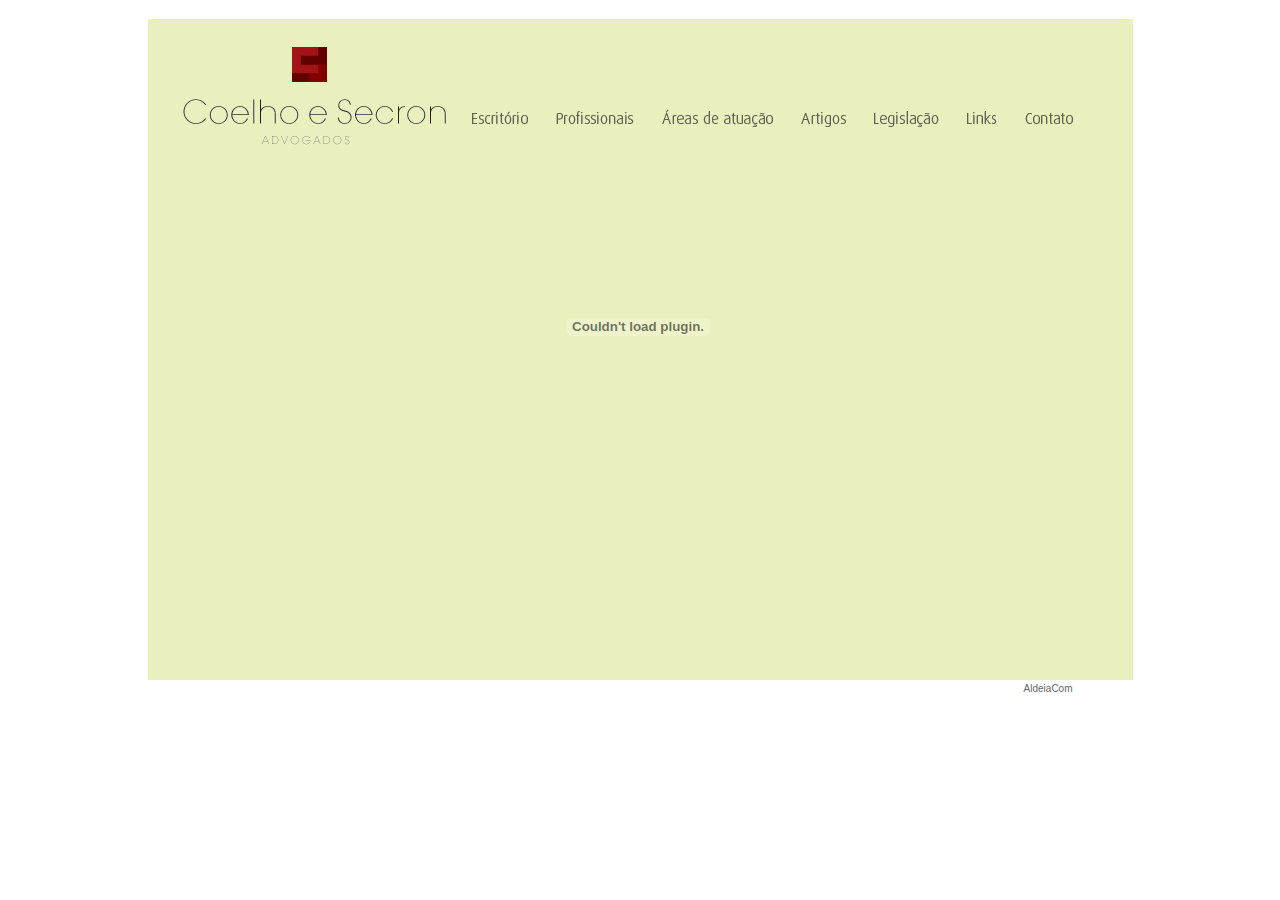
==== index.html @ 7470ef8a "ver 1.0" ====
<!DOCTYPE html PUBLIC "-//W3C//DTD XHTML 1.0 Transitional//EN" "http://www.w3.org/TR/xhtml1/DTD/xhtml1-transitional.dtd">
<html xmlns="http://www.w3.org/1999/xhtml" xml:lang="pt-br" lang="pt-br">
<head><meta charset="utf-8">
    <meta name="viewport" content="width=device-width, initial-scale=1"><title>
    Coelho e Secron Advogados
</title><link rel="stylesheet" href="css/reset.css" type="text/css" media="all" /><link rel="stylesheet" href="css/estilo.css" type="text/css" media="all" />

    <script type="text/javascript" src="Scripts/common.js"></script>

    <script src="Scripts/AC_RunActiveContent.js" type="text/javascript"></script>

</head>
<body>
    <form name="aspnetForm" method="post" action="index.html" id="aspnetForm">
<div>
<input type="hidden" name="__VIEWSTATE" id="__VIEWSTATE" value="/wEPDwULLTEwMDUyNjYzMjhkZPULKKomqPFNIIA8QXTidUZrtji4" />
</div>

<div>

	<input type="hidden" name="__VIEWSTATEGENERATOR" id="__VIEWSTATEGENERATOR" value="CA0B0334" />
</div>
    <div id="wrapper">
        <div id="container">
            <div id="header">
                <div id="logo">
                    <a href="index.html">
                        <img src="img/logo.gif" border="0" /></a></div>
                <div id="nav">
                    <ul>
                        <li><a href="Escritorio.html">
                            <img src="img/menu1.gif" border="0" /></a></li>
                        <li><a href="Profissionais.html">
                            <img src="img/menu2.gif" border="0" /></a></li>
                        <li><a href="Areas.html">
                            <img src="img/menu3.gif" border="0" /></a></li>
                        <li><a href="Artigos.html">
                            <img src="img/menu4.gif" border="0" /></a></li>
                        <li><a href="Legislacao.html">
                            <img src="img/menu5.gif" border="0" /></a></li>
                        <li><a href="Links.html">
                            <img src="img/menu6.gif" border="0" /></a></li>
                        <li><a href="Contato.html">
                            <img src="img/menu7.gif" border="0" /></a></li>
                    </ul>
                </div>
            </div>
            
    <div id="flash">

        <script type="text/javascript">
AC_FL_RunContent( 'codebase','http://download.macromedia.com/pub/shockwave/cabs/flash/swflash.cab#version=9,0,28,0','width','923','height','305','src','img/home','quality','high','pluginspage','http://www.adobe.com/shockwave/download/download.cgi?P1_Prod_Version=ShockwaveFlash','wmode','transparent','movie','img/home' ); //end AC code
        </script>

        <noscript>
            <object classid="clsid:D27CDB6E-AE6D-11cf-96B8-444553540000" codebase="http://download.macromedia.com/pub/shockwave/cabs/flash/swflash.cab#version=9,0,28,0"
                width="923" height="305">
                <param name="movie" value="img/home.swf" />
                <param name="quality" value="high" />
                <param name="wmode" value="transparent" />
                <embed src="img/home.swf" width="923" height="305" quality="high" pluginspage="http://www.adobe.com/shockwave/download/download.cgi?P1_Prod_Version=ShockwaveFlash"
                    type="application/x-shockwave-flash" wmode="transparent"></embed>
            </object>
        </noscript>
    </div>
   

            <div class="clear">
            </div>
        </div>
        <div id="footer">
            <a href="http://www.aldeiacom.com.br/" target="_blank">AldeiaCom</a>
        </div>
    </div>
    </form>
</body>
</html>
---- css/estilo.css ----
html, body {height:100%;} 
body {
	margin:0; 
	padding:0;
	background:#fff;
	color:#444637;
	font:12px Verdana, Arial, Helvetica, sans-serif;
	text-align:center;
	}
#wrapper { 
	width:985px;
	position:relative;
	background:#eaf0bd;
	margin:0 auto;
	text-align:left;
/*	min-height:100%; */
	}
/* html #wrapper {height: 100%;} */
#container {padding-bottom:30px;}
#header {
	width:950px;
	height:155px;
	border-top:19px solid #fff;
	text-align:center;
	padding:0 0 0 35px;
	}
#logo {
	width:263px; 
	height:98px; 
	margin-top:28px; 
	float:left;
	}
#nav {
	float:left;
	width:629px;
	margin-left:12px;
	height:18px;
	margin-top:90px;
	}
#nav ul {height:18px;}
#nav ul li {display:block; height:18px; float:left; margin:0; padding:0 14px; list-style-type:none;}
#flash {margin:0 34px 171px 29px; display:inline-block; width:922px;}
#content {margin:0 60px 0 35px; display:inline-block; width:890px;}

.pagination {margin:13px 0 0 35px; color:#5a5b49; padding:4px 0; width:116px; text-align:center; font-size:11px; background:#d1d7aa;}
.pagination a {vertical-align:baseline; color:#5a5b49; text-decoration:none;}
.pagination a:hover {text-decoration:underline;}

.backnext {padding:13px 0 0 35px; width:890px;}
.backnext a {display:inline-block; margin-right:13px; background:#d1d7aa; padding:4px 12px; text-decoration:none; font-size:11px; color:#5a5b49;}
.backnext a:hover {text-decoration:underline;}

.section {
	width:595px;
	float:left;
	background-color:#f1f5d8;
	text-align:justify;
	}
.wide {width:890px;}
.wide h2 {background:#8b0d0f url(../img/redbar.gif) no-repeat top right; height:28px;}
.wide .lista li {margin:0 40px; padding-bottom:11px; font-size:11px; line-height:14px; font-weight:normal;}
.wide .lista li.lista_titulo {font-weight:bold; font-size:13px; padding-top:7px; color:#8b0d0f;}
.wide .lista li a {font-weight:normal; font-size:13px;}
.wide .lista li * {vertical-align:baseline;}

.wide .links li {margin:0 40px; padding-bottom:11px; font-size:11px; line-height:14px; font-weight:bold;}
.wide .links li.lista_titulo {font-weight:bold; font-size:13px; padding-top:7px; color:#8b0d0f;}
.wide .links li a {font-weight:normal; font-size:11px;}
.wide .links li * {vertical-align:baseline;}

.section p {margin:0 40px; line-height:17px;}
.article {
	padding-top:40px;
	min-height:408px;
	}
* html .article {height:408px;}

.artigos {background:#d0d6a9; padding-bottom:13px; display:block; position:absolute; bottom:50px; width:595px;}
.artigos ul {margin:6px 29px 0 40px; display:inline-block;}
.artigos ul li {list-style-type:none; line-height:24px;}
.artigos ul li a {margin:0; padding:0; color:#7f8168; text-decoration:none;}
.artigos ul li a:hover {text-decoration:underline;}
#aside {
	width:295px;
	float:right;
	min-height:408px;
	}

.submenu {width:295px;}
.submenu li {width:295px; display:block; list-style-type:none;}
.submenu li a {width:256px; display:block; height:79px; margin:0; padding:22px 0 0 39px; font-size:11px; color:#444637;}
.submenu li a img {margin-bottom:11px;}
.submenu li a.top {background:#dbe1b1; text-decoration:none;}
.submenu li a.bottom {background:#d0d6a9; text-decoration:none;}
#sanfona {width:295px; background-color:#e5eac1;}
#sanfona li a.socios, #sanfona li a.advogados, #sanfona li a.consultores, #sanfona li a.administracao {width:279px; height:24px; display:block; font:16px Arial, Helvetica, sans-serif; padding:5px 0 0 16px; color:#555938; text-decoration:none;}
a.socios {background-color:#d0d6aa;}
a.advogados {background-color:#bdc299;}
a.consultores {background-color:#b4b991;}
a.administracao {background-color:#a8ad84;}
#subsanfona4 {padding-top:7px;}
.subsanfona {display: none;}
.subsanfona .cargo {color:#70754f; font:11px Arial, Helvetica, sans-serif;}
.subsanfona span {width:274px; display:block; font:13px Arial, Helvetica, sans-serif; padding:0 0 0 21px; color:#555938;}
.subsanfona a {width:274px; height:22px; display:block; font:13px Arial, Helvetica, sans-serif; padding:7px 0 0 21px; color:#555938; text-decoration:none;}
.subsanfona a.lnkmail {color:#70754f; padding:0 0 0 21px; font:11px Arial, Helvetica, sans-serif;}
.subsanfona a:hover {text-decoration:underline;}
#socios_itens, #adv_itens, #cons_itens {display:none;}
.submenu3 {width:295px; margin:0; padding:3px 0 0 0; background:#d1d7aa;}
.submenu3 li {width:295px; height:28px; padding:0; margin:0; display:block; list-style-type:none;}
#area1, #area2, #area3, #area4, #area5, #area6, #area7 {display:none;}
#footer {
	background:#fff;
	width:925px;
	height:17px;
/*	position: absolute;
	bottom: 0; /**/ 
	text-align:right;
	padding-top:3px;
	padding-right:60px;
	}
#footer_home {
	background:#fff;
	width:951px;
	height:17px;
/*	position: absolute;
	bottom: 0; /**/ 
	text-align:right;
	padding-top:3px;
	padding-right:34px;
	}
#footer a, #footer_home a {
	margin:0;
	font-size:10px;
	font-weight:normal;
	color:#666666;
	text-decoration:none;
	}
#footer a:hover, #footer_home a:hover {
	text-decoration:underline;
	}
h2 { 	
	background:#8b0d0f;
	height:28px;
	}
.section .article h1 {margin:0 29px 0 40px; font-size:14px; font-weight:bold;}
.section .article h3 {margin:0 29px 0 40px; margin-bottom:15px;}
.section .article h3.tit_pro {color:#6b4d29; font:bold 16px Arial, Helvetica, sans-serif; margin-bottom:5px;}
.section .artigos h4 {background:#bdc299; height:26px;}
.clear {clear:both;}

.bg_esc {background:#e5e9c1;}
.bg_pro {background:#a4aa84;}
.bg_pro2 {background:#d2d8ac;}
.bg_areas {background:#d1d7ab;}
.bg_contato {background:#d1d7ab;}

.section .article a {color:#444637; text-decoration:none;}
.section .article a:hover {text-decoration:underline;}

.desc_artigo, .legislacao {font-size:11px;}
.desc_artigo * {vertical-align:baseline;}

.pdfs {margin:0 40px; font-size:12px;}
.pdfs li {display:block; list-style-type:none; padding-bottom:11px;}
.pdfs li.tipo_pdf {display:block; list-style-type:none; padding-top:7px; padding-left:0; background-image:none; font-weight:bold;  color:#8b0d0f;}
.pdfs li a {color:#444637; font-weight:normal; text-decoration:none; font-size:13px;}
.pdfs li a:hover {text-decoration:underline;}

.adobe {width:175px; background:#d2d5b1; padding:45px 15px 10px 15px; margin:29px auto 0 auto; font-size:11px;}
.adobelogo {text-align:center;}

#endereco {padding:18px 0 27px 29px; background:#dbe1b1; color:#82846a; font-size:14px; line-height:28px;}
#endereco a {color:#82846a; font-size:14px; line-height:28px; text-decoration:none;}
#endereco a:hover {text-decoration:underline;}

.frm_contato {margin:0 40px;}
#contato {width:472px; margin:0 auto; font-size:11px;}
#contato div {width:79px; display:block; height:17px; float:left; padding-top:3px;}
.campo {width:387px;  height:14px; padding-top:3px; border:none; background:#c3c6a6; color:#5c5d4b; font-size:11px;}
textarea {width:387px; margin-bottom:12px; height:115px; padding-top:2px; font-family:Verdana, Arial, Helvetica, sans-serif; border:none; background:#c3c6a6; color:#5c5d4b; font-size:11px;}
.button {background-color:#e5e9c1; border:none; font-size:11px; color:#5c5d4b; height:22px; margin-bottom:19px;}
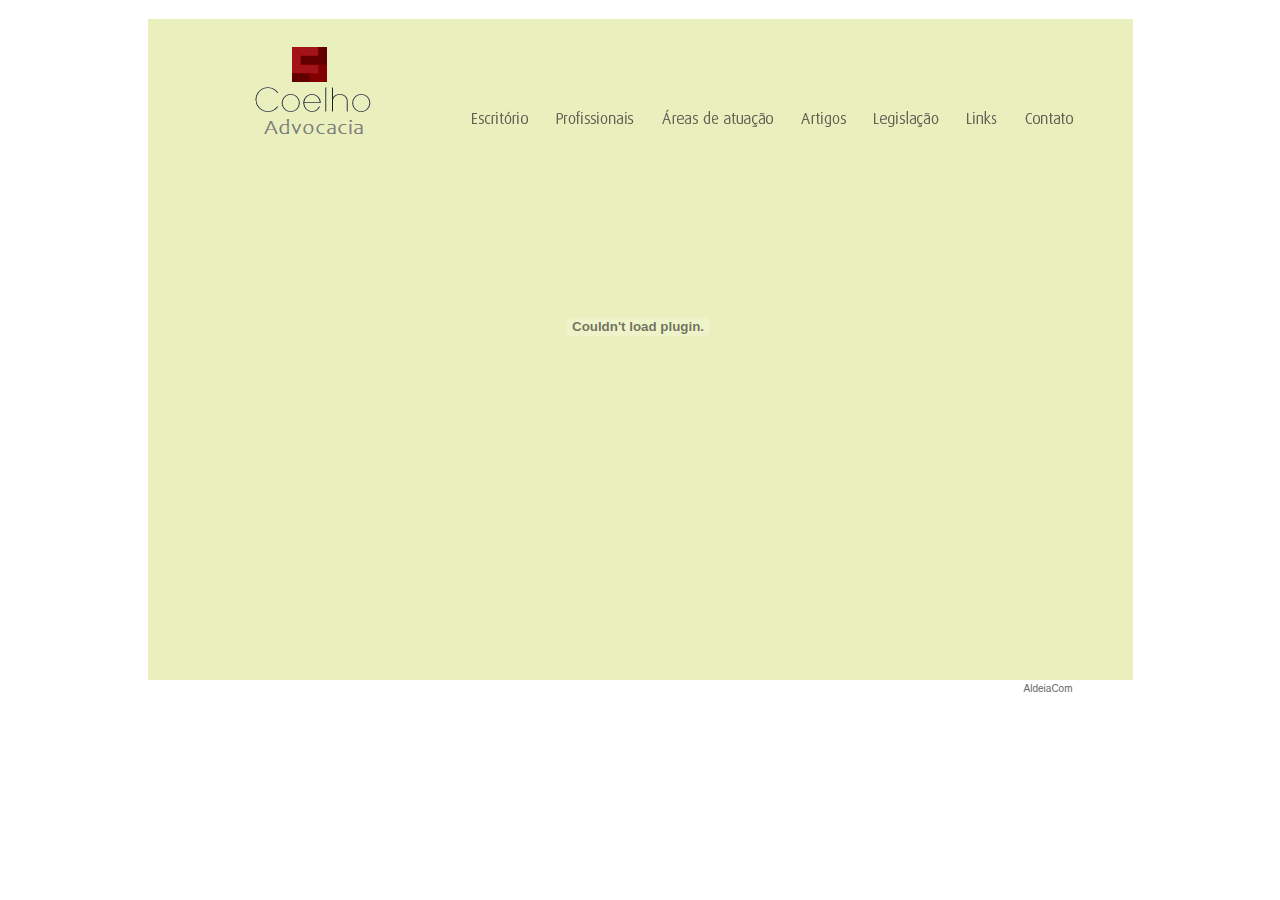
==== commit abce6341: "alteração da logo" ====
--- a/index.html
+++ b/index.html
@@ -25,7 +25,7 @@
             <div id="header">
                 <div id="logo">
                     <a href="index.html">
-                        <img src="img/logo.gif" border="0" /></a></div>
+                        <img src="img/logo.png" border="0" /></a></div>
                 <div id="nav">
                     <ul>
                         <li><a href="Escritorio.html">
